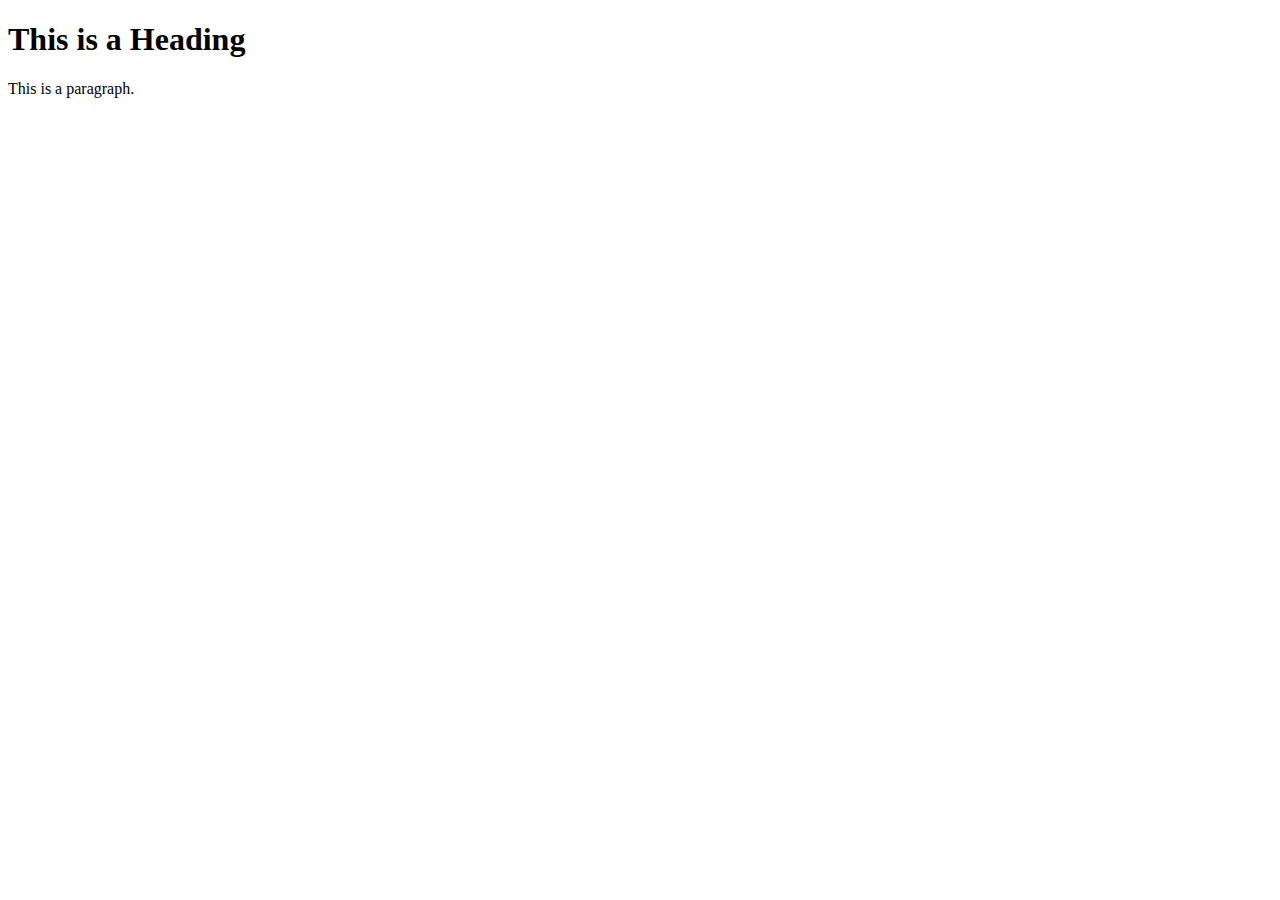
==== index.html @ 0ebfe850 "Initial files for portfolio site - Assignment #1" ====
<!DOCTYPE html>
<html lang="en-us">
<head>
<meta name="viewport" content="width=device-width, initial-scale=1.0">
<meta name="description" content="Tom Wilson, future Full Stack Web Developer">
<meta name="author" content="Tom Wilson">
<title>Tom Wilson | Full Stack Web Developer</title>
<link rel="stylesheet" href="styles.css">
</head>
<body>

<h1>This is a Heading</h1>
<p>This is a paragraph.</p>

</body>
</html>
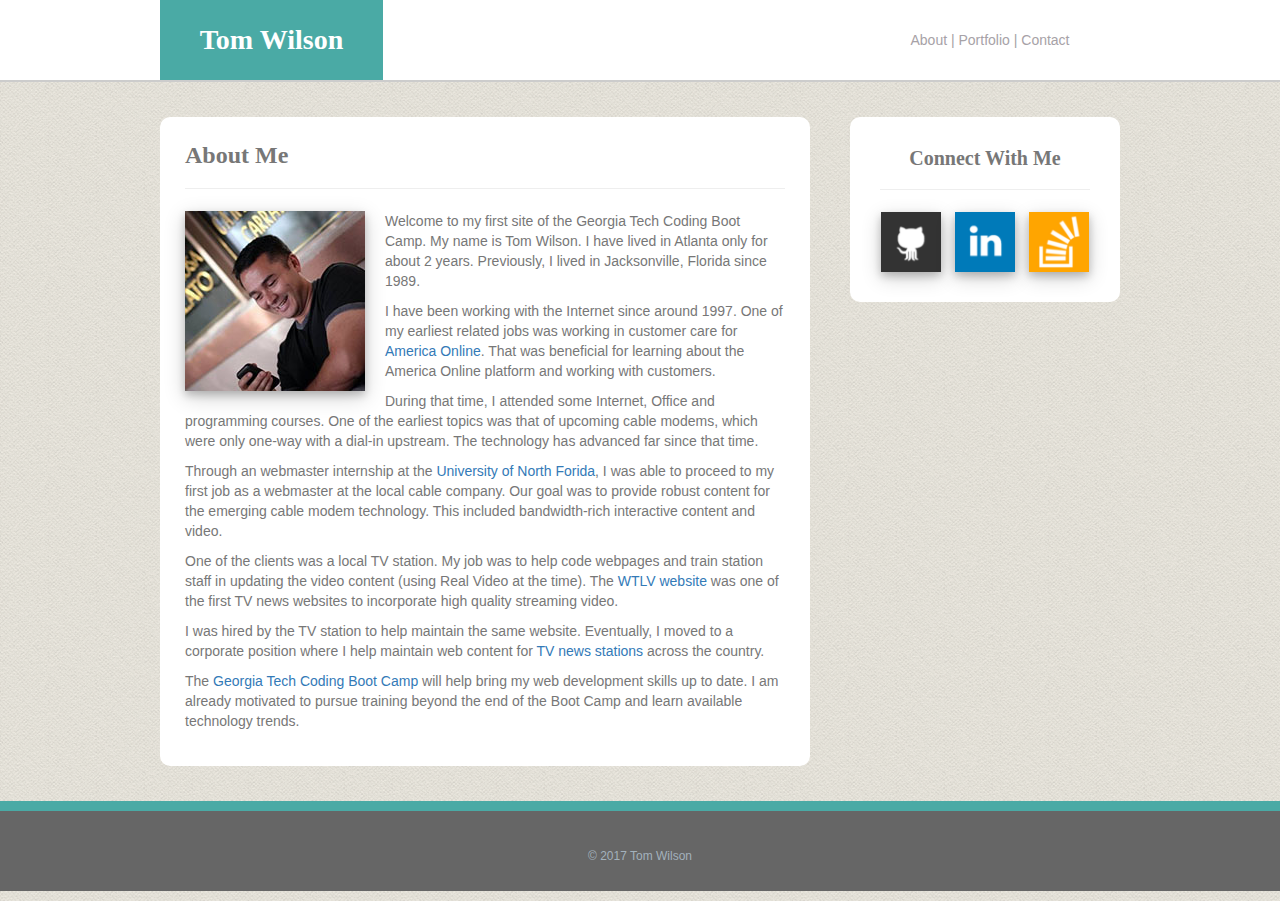
==== commit 11b40abe: "Adding files for Assignment 1 Basic Portfolio" ====
--- a/index.html
+++ b/index.html
@@ -1,16 +1,75 @@
 <!DOCTYPE html>
 <html lang="en-us">
 <head>
-<meta name="viewport" content="width=device-width, initial-scale=1.0">
-<meta name="description" content="Tom Wilson, future Full Stack Web Developer">
-<meta name="author" content="Tom Wilson">
-<title>Tom Wilson | Full Stack Web Developer</title>
-<link rel="stylesheet" href="styles.css">
+	<meta name="description" content="Tom Wilson, future Full Stack Web Developer">
+	<meta name="author" content="Tom Wilson">
+	<title>Tom Wilson | Full Stack Web Developer</title>
+	<link rel="stylesheet" href="reset.css">
+	<link rel="stylesheet" href="https://maxcdn.bootstrapcdn.com/bootstrap/3.3.7/css/bootstrap.min.css" integrity="sha384-BVYiiSIFeK1dGmJRAkycuHAHRg32OmUcww7on3RYdg4Va+PmSTsz/K68vbdEjh4u" crossorigin="anonymous">
+	<link rel="stylesheet" href="styles.css">
 </head>
 <body>
 
-<h1>This is a Heading</h1>
-<p>This is a paragraph.</p>
+<header>
+<div id="heading">
+	<!-- WHAT'S MY NAME? -->
+	<div id="namebox">
+		Tom Wilson
+	</div>
+
+	<!-- TOP NAV LINKS -->
+	<nav>
+		<a href="index.html">About</a> | <a href="portfolio.html">Portfolio</a> | <a href="contact.html">Contact</a>
+	</nav>
+</div>
+</header>
+
+<section>
+<!-- CONNECT WITH ME BOX -->
+<aside>
+<div id="contactbox">
+    <h2>Connect With Me</h2>
+    <hr class="hrline">
+    <div id="iconcard">
+		<a href="https://github.com/TomWilsonATL" target="_blank"><img src="assets/images/github-icon-60x60.png" class="iconpad" border="0" alt="GitHub" title="View Tom's GitHub profile"></a>
+		<a href="https://www.linkedin.com/in/thomas-wilson-076307145/" target="_blank"><img src="assets/images/linked-in-icon-60x60.png" border="0" class="iconpad" alt="LinkedIn" title="View Tom's LinkedIn profile"></a>
+		<a href="https://stackexchange.com/users/11220577/tomw-atl" target="_blank"><img src="assets/images/stackoverflow-icon60x60.png" border="0" alt="Stack Overflow" title="View Tom's Stock Overflow profile"></a>
+	</div>
+</div>
+</aside>
+
+	<!-- MAIN CONTENT -->
+	<div id="main">
+		<h1>About Me</h1>
+		<hr class="hrline">
+		<img src="assets/images/thwilson180x180.jpg" class="biopic" alt="Tom Wilson" title="Yes. I am always tethered to my cell phone." >
+
+		<!-- BIO TEXT -->
+		<p>Welcome to my first site of the Georgia Tech Coding Boot Camp. My name is Tom Wilson. I have lived in Atlanta only for about 2 years.  Previously, I lived in Jacksonville, Florida since 1989.</p> 
+
+		<p>I have been working with the Internet since around 1997. One of my earliest related jobs was working in customer care for <a href="https://www.aol.com/" target="_blank">America Online</a>. That was beneficial for learning about the America Online platform and working with customers. </p>   
+
+		<p>During that time, I attended some Internet, Office and programming courses. One of the earliest topics was that of upcoming cable modems, which were only one-way with a dial-in upstream. The technology has advanced far since that time.</p> 
+
+		<p>Through an webmaster internship at the <a href="http://www.unf.edu/" target="_blank">University of North Forida</a>, I was able to proceed to my first job as a webmaster at the local cable company. Our goal was to provide robust content for the emerging cable modem technology.  This included bandwidth-rich interactive content and video.</p>   
+
+		<p>One of the clients was a local TV station.  My job was to help code webpages and train station staff in updating the video content (using Real Video at the time).  The <a href="http://www.firstcoastnews.com/" target="_blank">WTLV website</a> was one of the first TV news websites to incorporate high quality streaming video.</p>  
+
+		<p>I was hired by the TV station to help maintain the same website. Eventually, I moved to a corporate position where I help maintain web content for <a href="http://www.tegna.com" target="_blank">TV news stations</a> across the country.</p>  
+
+		<p>The <a href="https://codingbootcamp.pe.gatech.edu/" target="_blank">Georgia Tech Coding Boot Camp</a> will help bring my web development skills up to date. I am already motivated to pursue training beyond the end of the Boot Camp and learn available technology trends.</p> 
+
+	</div>
+	<div class="clearfix"></div>
+
+</section>
+
+<!-- FOOTER -->
+<footer>
+	<div id="footertext">
+		&copy; 2017 Tom Wilson
+	</div>
+</footer>
 
 </body>
 </html>--- a/styles.css
+++ b/styles.css
@@ -0,0 +1,149 @@
+		body {
+			color: #777777;
+			font-family: 'Arial', 'Helvetica Neue', Helvetica, sans-serif;
+			background-image: url("assets/images/seamless_paper_texture.png");
+			}
+
+		.mainheader {
+			background: #ffffff;
+			border-color: #cccccc;
+			}
+		footer {
+			background: #666666;
+			width:100%;
+			height:90px;
+			border-top-color: #4aaaa5;
+			border-top-width:10px;
+			border-top-style: solid;
+			margin: auto;
+			text-align: center;
+			font-size: 12px;
+			color: #a3b1bc;
+			line-height: 90px;
+			}
+		#main {
+			background: #ffffff;
+			border-color: #dddddd;
+			width: 650px;
+			padding: 25px;
+			margin-bottom:35px;
+			border-radius: 10px;
+			}
+		#heading, #footertext, section {
+		    max-width: 960px;
+		    margin: auto;
+			}
+		#contactbox {
+			width:270px;
+			border-radius: 10px;	
+			}
+		header {
+			width:100%;
+			background-color: #ffffff;
+			border-bottom: #cccccc;
+			border-bottom-color: #cccccc;
+			border-bottom-width: 100%;
+			border-bottom-style: solid;
+			border-bottom-width: 2px;
+			height: 82px;
+			}
+
+		h1 {
+			font-family: 'Georgia', Times, Times New Roman, serif;
+			font-weight: bold;
+			font-size: 24px;
+			margin-top:0px;
+			}
+		h2 {
+			font-family: 'Georgia', Times, Times New Roman, serif;
+			font-weight: bold;
+			font-size: 20px;
+			margin-top:0px;
+			}
+		nav { 
+				line-height: 80px;
+				float: right;	
+				text-align: center;	
+				color:#a4a1a4;
+				right: 0;
+				bottom: 0;
+				width:260px;
+			}
+		nav a:link {
+			color: #a7a2a7;
+			}
+		nav a:visited {
+			color: #a7a2a7;
+			}
+		nav a:hover { 
+			color: #ff0000; 
+			}
+		#namebox {
+			width: 223px; 
+			height:80px; 
+			background-color: #4aaaa5;
+			text-align: center;
+			line-height: 80px; 
+			left: 0;
+			color: #ffffff;
+			font-size: 28px;
+			font-weight: bold;
+			font-family: Georgia, Times, "Times New Roman", serif;
+			float:left;
+			vertical-align: bottom;
+		}
+		section {
+			padding-top:35px;
+		}
+		aside {
+			float: right;
+
+		}
+		#contactbox {
+			background: #ffffff;
+			border-color: #dddddd;
+			width: 270px;
+			margin: auto;
+			text-align: center;
+			padding:30px;
+		}
+		.hrline { 
+			width:100%;
+			height: 2px;
+			color: #dddddd; 
+		}
+		.iconpad {
+			margin-right: 10px;
+
+		}
+		 
+		.biopic {
+			float:left; 
+			margin: 0 20px 20px 0;
+			max-width: 180px;
+			max-height: 180px;
+		}
+		.clearfix:: after {
+			content: "";
+			display: block;
+			clear: both;
+		}
+		.tileleft {
+			float: left;
+			max-width: 265px;
+			max-height: 198px;
+			border: none;
+			margin: 0px 20px 20px 0px;
+			overflow: auto;
+		}
+		.tileright {
+			float: left;
+			max-width: 265px;
+			max-height: 198px;
+			border: none;
+			margin: 0px 0px 20px 20px;
+			overflow: auto;
+		}
+		.tileleft, .tileright, #iconcard img, .biopic {
+			box-shadow: 0 4px 8px 0 rgba(0, 0, 0, 0.2), 0 6px 20px 0 rgba(0, 0, 0, 0.19);
+			}